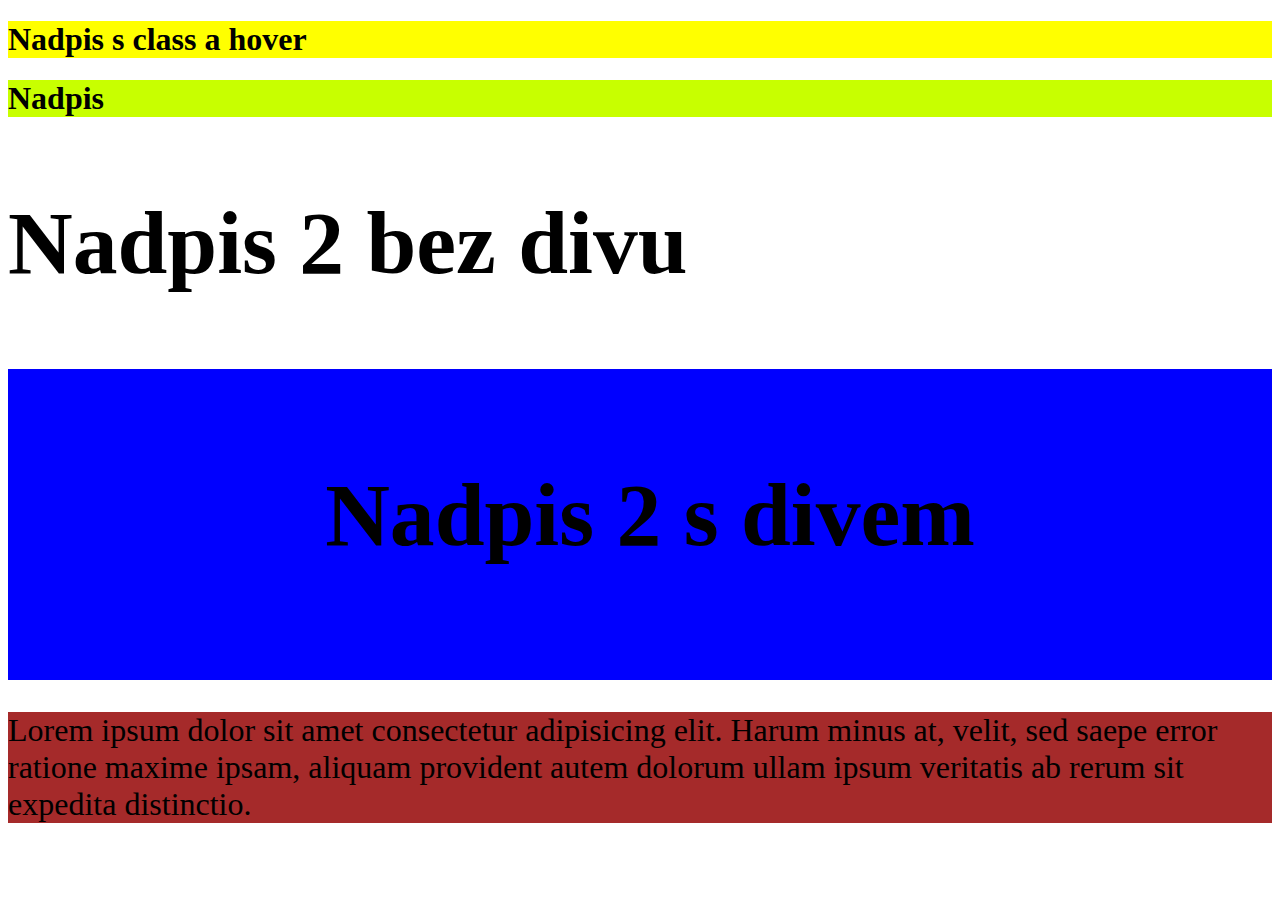
==== CSS/index.html @ 17ce2fe8 "css" ====
<!DOCTYPE html>
<html lang="en">
<head>
    <meta charset="UTF-8">
    <meta name="viewport" content="width=device-width, initial-scale=1.0">
    <title>Document</title>
    <link rel="stylesheet" href="styles.css">
   <!--<style>
    h1 {
        font-size: 58px;
    }
    p {
        background-color: rgb(200, 255, 0);
    }
</style> -->

</head>
<body>
    <!--<h1 style="font-size: 64px;">Nadpis</h1> -->
    <h1 class="yellowBackground">Nadpis s class a hover</h1>
    <h1>Nadpis</h1>
    <h2>Nadpis 2 bez divu</h2>
    <div>
        <h2>Nadpis 2 s divem</h2>
    </div>

    <p id="p1">Lorem ipsum dolor sit amet consectetur adipisicing elit. Harum minus at, velit, sed saepe error ratione maxime ipsam, aliquam provident autem dolorum ullam ipsum veritatis ab rerum sit expedita distinctio.</p>
</body>
</html>
---- CSS/styles.css ----
.yellowBackground {
    background-color: yellow;
}

h1, p {
    font-size: 2em;
    background-color: rgb(200, 255, 0);
}




 div {
    margin-left: 20px 30px 40px 50px;
    padding: 20px 30px 40px 50px;
    font-size: 2em;
    background-color: blue;
    text-align: center;
    display: block;
 }

 h2 {
    font-size: 7vw;
 }

 #p1 {
    background-color: brown;
 }

 .yellowBackground:hover {
    background-color: violet;
 }
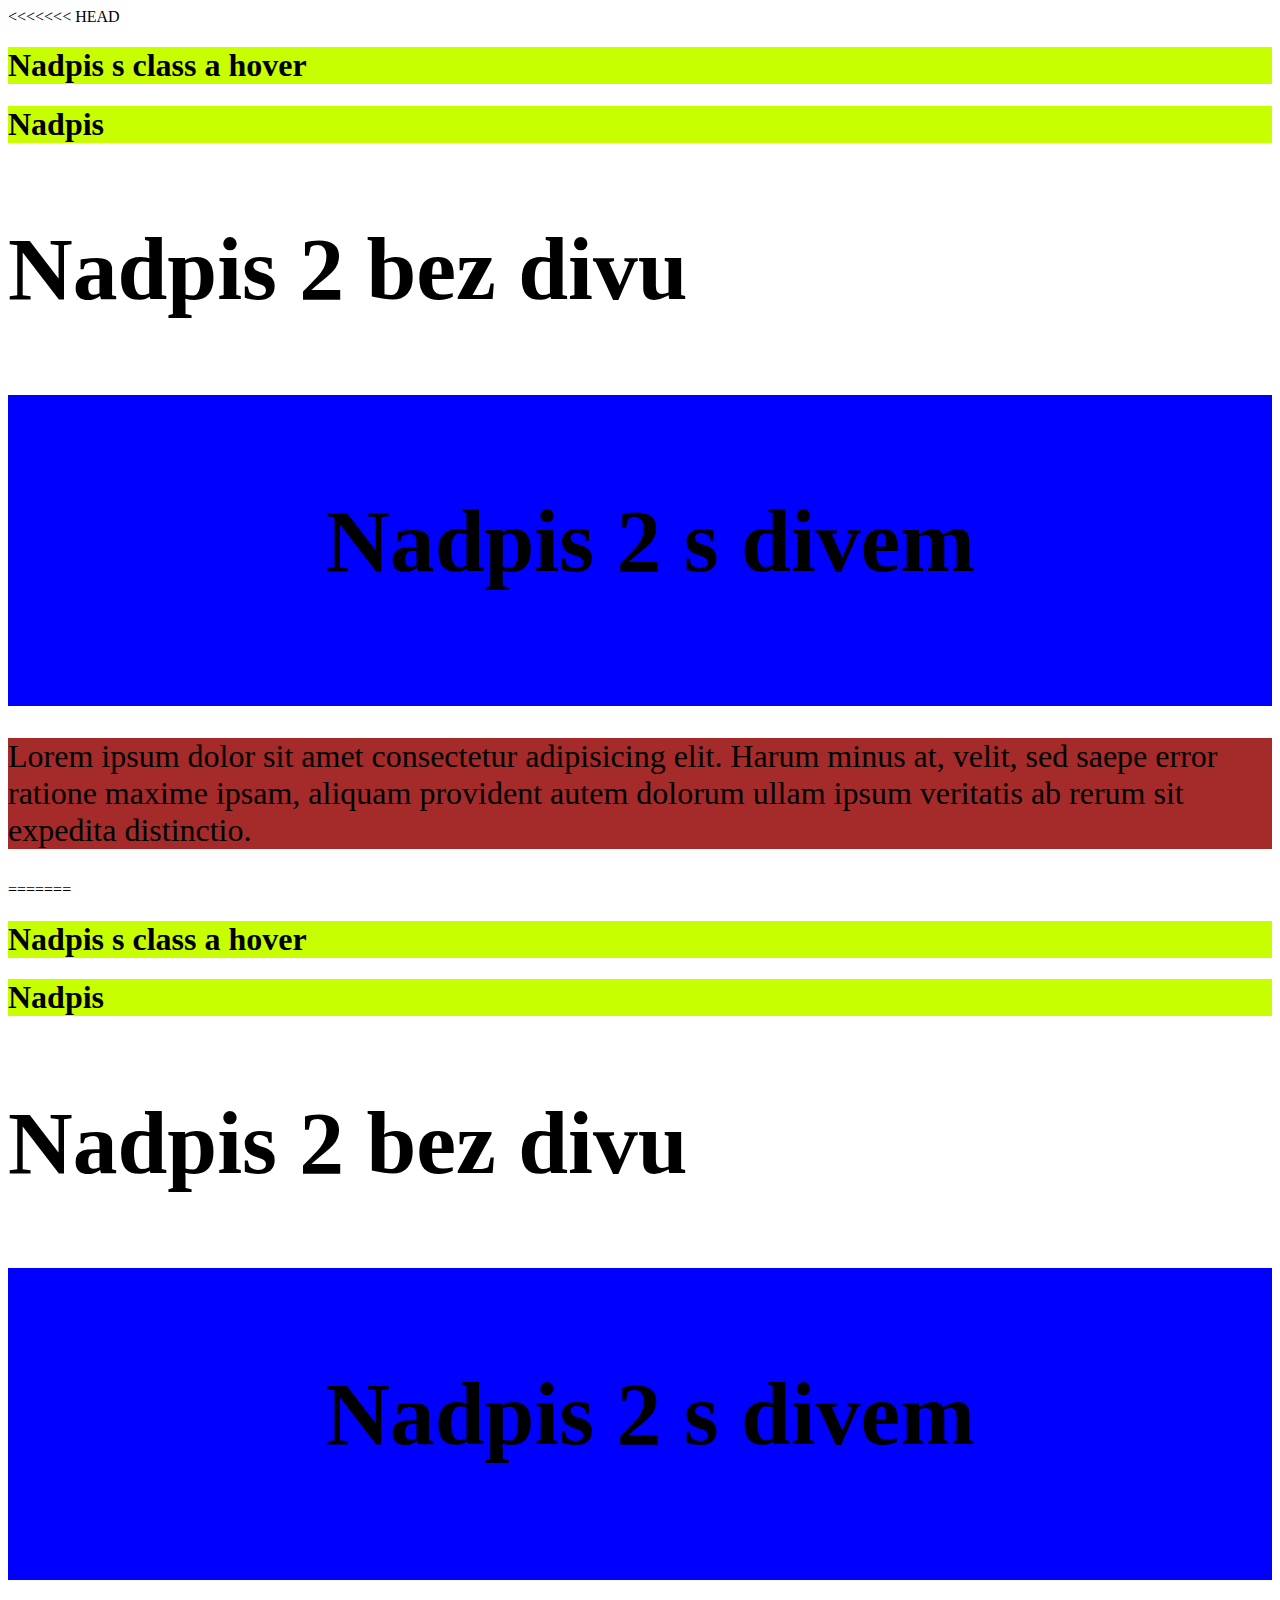
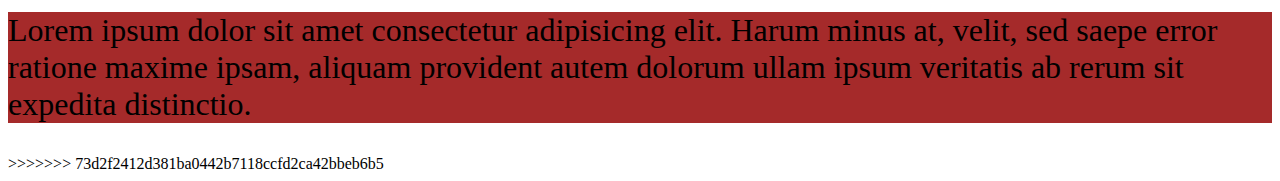
==== commit 18cad591: "test funkčnosti" ====
--- a/CSS/index.html
+++ b/CSS/index.html
@@ -1,3 +1,4 @@
+<<<<<<< HEAD
 <!DOCTYPE html>
 <html lang="en">
 <head>
@@ -26,4 +27,34 @@
 
     <p id="p1">Lorem ipsum dolor sit amet consectetur adipisicing elit. Harum minus at, velit, sed saepe error ratione maxime ipsam, aliquam provident autem dolorum ullam ipsum veritatis ab rerum sit expedita distinctio.</p>
 </body>
+=======
+<!DOCTYPE html>
+<html lang="en">
+<head>
+    <meta charset="UTF-8">
+    <meta name="viewport" content="width=device-width, initial-scale=1.0">
+    <title>Document</title>
+    <link rel="stylesheet" href="styles.css">
+   <!--<style>
+    h1 {
+        font-size: 58px;
+    }
+    p {
+        background-color: rgb(200, 255, 0);
+    }
+</style> -->
+
+</head>
+<body>
+    <!--<h1 style="font-size: 64px;">Nadpis</h1> -->
+    <h1 class="yellowBackground">Nadpis s class a hover</h1>
+    <h1>Nadpis</h1>
+    <h2>Nadpis 2 bez divu</h2>
+    <div>
+        <h2>Nadpis 2 s divem</h2>
+    </div>
+
+    <p id="p1">Lorem ipsum dolor sit amet consectetur adipisicing elit. Harum minus at, velit, sed saepe error ratione maxime ipsam, aliquam provident autem dolorum ullam ipsum veritatis ab rerum sit expedita distinctio.</p>
+</body>
+>>>>>>> 73d2f2412d381ba0442b7118ccfd2ca42bbeb6b5
 </html>--- a/CSS/styles.css
+++ b/CSS/styles.css
@@ -1,3 +1,4 @@
+<<<<<<< HEAD
 .yellowBackground {
     background-color: yellow;
 }
@@ -29,4 +30,37 @@
 
  .yellowBackground:hover {
     background-color: violet;
+=======
+.yellowBackground {
+    background-color: yellow;
+}
+
+h1, p {
+    font-size: 2em;
+    background-color: rgb(200, 255, 0);
+}
+
+
+
+
+ div {
+    margin-left: 20px 30px 40px 50px;
+    padding: 20px 30px 40px 50px;
+    font-size: 2em;
+    background-color: blue;
+    text-align: center;
+    display: block;
+ }
+
+ h2 {
+    font-size: 7vw;
+ }
+
+ #p1 {
+    background-color: brown;
+ }
+
+ .yellowBackground:hover {
+    background-color: violet;
+>>>>>>> 73d2f2412d381ba0442b7118ccfd2ca42bbeb6b5
  }--- a/CSS/styles.css
+++ b/CSS/styles.css
@@ -1,3 +1,4 @@
+<<<<<<< HEAD
 .yellowBackground {
     background-color: yellow;
 }
@@ -29,4 +30,37 @@
 
  .yellowBackground:hover {
     background-color: violet;
+=======
+.yellowBackground {
+    background-color: yellow;
+}
+
+h1, p {
+    font-size: 2em;
+    background-color: rgb(200, 255, 0);
+}
+
+
+
+
+ div {
+    margin-left: 20px 30px 40px 50px;
+    padding: 20px 30px 40px 50px;
+    font-size: 2em;
+    background-color: blue;
+    text-align: center;
+    display: block;
+ }
+
+ h2 {
+    font-size: 7vw;
+ }
+
+ #p1 {
+    background-color: brown;
+ }
+
+ .yellowBackground:hover {
+    background-color: violet;
+>>>>>>> 73d2f2412d381ba0442b7118ccfd2ca42bbeb6b5
  }